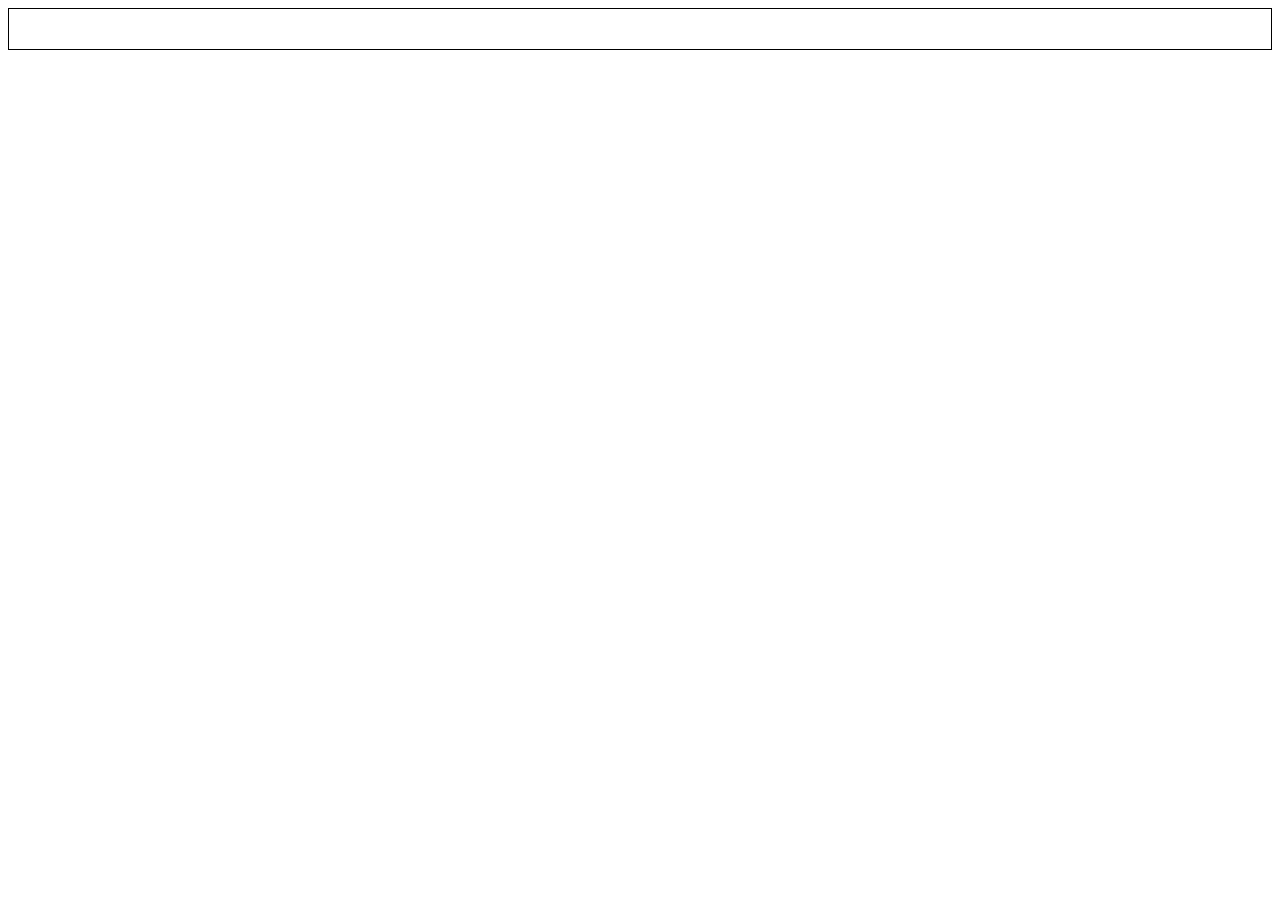
==== index.html @ 6d07af5f "salvando" ====
<!DOCTYPE html>
<html lang="en">
<head>
    <meta charset="UTF-8">
    <meta name="viewport" content="width=device-width, initial-scale=1.0">
    <title>CBF</title>
    <meta cherset="UTF-8">
<meta name= "viewport" content= "width=device-width, initial-scale=1.0">
<title>credenciamento CBF</title>
<link rel="shortcut icon" href="./assets/img/logo.png" type="image/x-icon">
<link rel="stylesheet" href="./assets/CSS/cabecalho.css">
</head>
<body>
    
<header>

</header>

<main>

</main>

<footer>

</footer>

</body>
</html>
---- assets/CSS/cabecalho.css ----
header {
    border: 1px solid black;
    min-height: 40px;
}
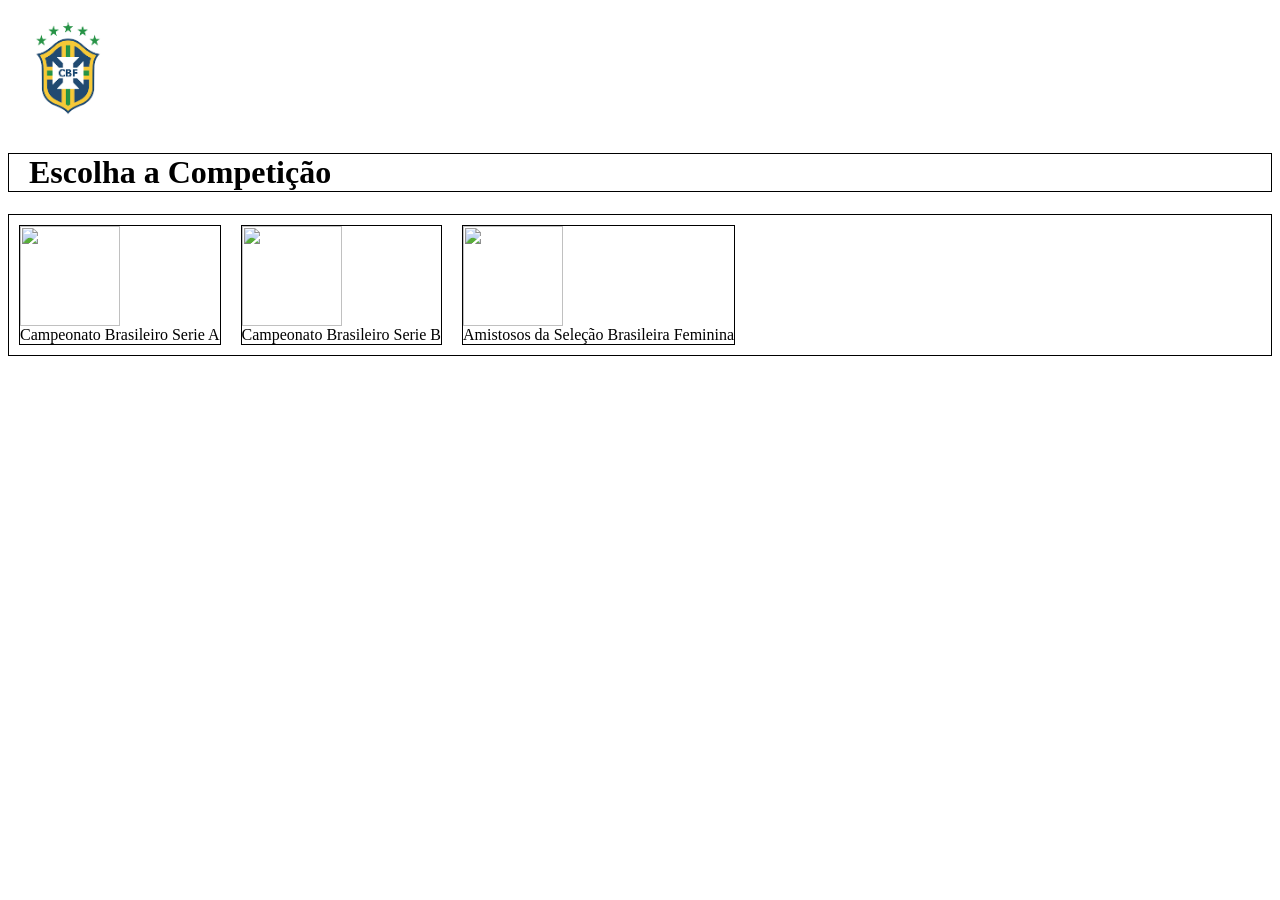
==== commit 48241525: "salvando atualizações" ====
--- a/index.html
+++ b/index.html
@@ -3,26 +3,38 @@
 <head>
     <meta charset="UTF-8">
     <meta name="viewport" content="width=device-width, initial-scale=1.0">
-    <title>CBF</title>
-    <meta cherset="UTF-8">
-<meta name= "viewport" content= "width=device-width, initial-scale=1.0">
-<title>credenciamento CBF</title>
-<link rel="shortcut icon" href="./assets/img/logo.png" type="image/x-icon">
-<link rel="stylesheet" href="./assets/CSS/cabecalho.css">
+    <title> Credenciamento | CBF</title>
+    
+    <!--Links CSS-->
+    <link rel="shortcut icon" href="./assets/img/logo.png" type="image/x-icon">
+    <link rel="stylesheet" href="./assets/css/cabecalho.css">
+    <link rel="stylesheet" href="./assets/css/index.css">
+    <!--Links CSS-->
+    
+
+
 </head>
 <body>
     
-<header>
+    <header>
+        <img src="./assets/img/logo.png" alt="">
+    </header>
 
-</header>
+    <main>
+       <h1 class="div-titulo">Escolha a Competição</h1>
 
-<main>
+       <div class="div_competicoes" id="div_competicoes">
+        
+       </div>
+    </main>
 
-</main>
+    <footer>
 
-<footer>
+    </footer>
 
-</footer>
+        <!--JS-->
+        <script src="./assets/js/index.js"></script>
+        <!--JS-->
 
 </body>
 </html>
--- a/assets/css/cabecalho.css
+++ b/assets/css/cabecalho.css
@@ -0,0 +1,9 @@
+header {
+  /*&  border: 1px solid black; */
+    min-height: 40px;
+    padding: 10px;
+}
+
+header img{
+    width: 100px;
+}
--- a/assets/css/index.css
+++ b/assets/css/index.css
@@ -0,0 +1,28 @@
+.div-titulo{
+    border: 1px solid black;
+    padding: 0px 20px 0px 20px; 
+}
+
+.div_competicoes{
+    border: 1px solid black;
+    min-height: 20px;
+    display: flex;
+}
+
+.div_competicoes .competicoes{
+    border: 1px solid black;
+    margin: 10px;
+    min-height: 50px;
+    min-width: 50px;
+}
+
+.competicao-imagem{
+    height: 100%;
+    width: 100%;
+}
+
+.div-imagem {
+    width: 100px;
+    height: 100px;
+}
+
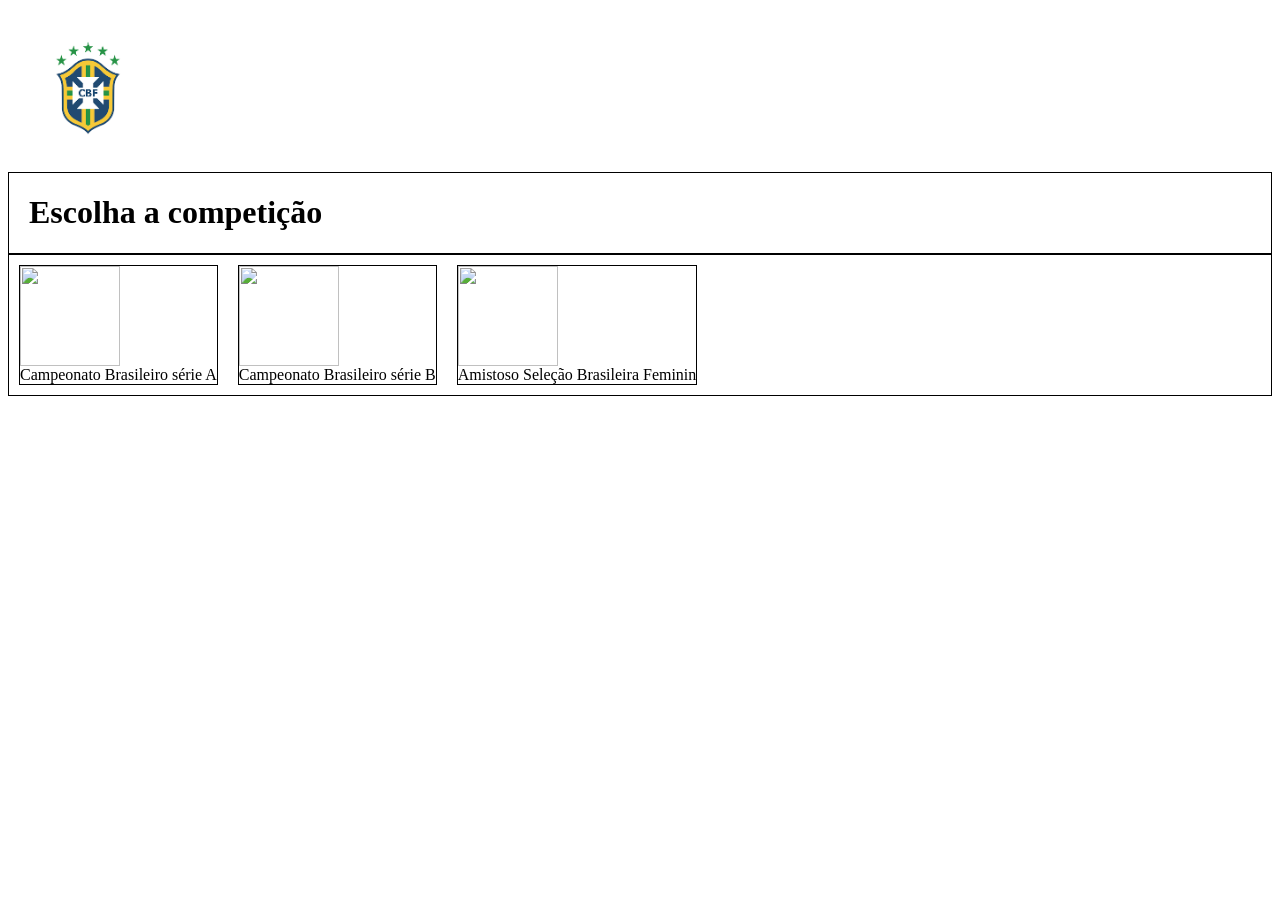
==== commit f668f333: "salvando atualizações" ====
--- a/index.html
+++ b/index.html
@@ -3,16 +3,10 @@
 <head>
     <meta charset="UTF-8">
     <meta name="viewport" content="width=device-width, initial-scale=1.0">
-    <title> Credenciamento | CBF</title>
-    
-    <!--Links CSS-->
+    <title>Credenciamento | CBF</title>
     <link rel="shortcut icon" href="./assets/img/logo.png" type="image/x-icon">
     <link rel="stylesheet" href="./assets/css/cabecalho.css">
     <link rel="stylesheet" href="./assets/css/index.css">
-    <!--Links CSS-->
-    
-
-
 </head>
 <body>
     
@@ -21,20 +15,21 @@
     </header>
 
     <main>
-       <h1 class="div-titulo">Escolha a Competição</h1>
+        <div class="div-titulo">
+            <h1>Escolha a competição</h1>
+        </div>
 
-       <div class="div_competicoes" id="div_competicoes">
-        
-       </div>
+        <div class="div-competicoes" id="div-competicoes">
+
+        </div>
+
     </main>
 
     <footer>
 
     </footer>
 
-        <!--JS-->
-        <script src="./assets/js/index.js"></script>
-        <!--JS-->
+    <script src="./assets/javascript/index.js"></script>
 
 </body>
 </html>
--- a/assets/css/cabecalho.css
+++ b/assets/css/cabecalho.css
@@ -1,9 +1,9 @@
 header {
-  /*&  border: 1px solid black; */
+    /* border: 1px solid black; */
     min-height: 40px;
-    padding: 10px;
+    padding: 30px;
 }
 
-header img{
+header img {
     width: 100px;
 }
--- a/assets/css/index.css
+++ b/assets/css/index.css
@@ -1,28 +1,28 @@
-.div-titulo{
+.div-titulo {
     border: 1px solid black;
-    padding: 0px 20px 0px 20px; 
+    padding: 0px 20px 0px 20px;
 }
 
-.div_competicoes{
+.div-competicoes {
     border: 1px solid black;
     min-height: 20px;
     display: flex;
 }
 
-.div_competicoes .competicoes{
+.div-competicoes .competicoes{
     border: 1px solid black;
     margin: 10px;
     min-height: 50px;
     min-width: 50px;
 }
 
-.competicao-imagem{
+
+.competicao-imagem {
+    width: 100%;
     height: 100%;
-    width: 100%;
 }
 
 .div-imagem {
     width: 100px;
     height: 100px;
-}
-
+}
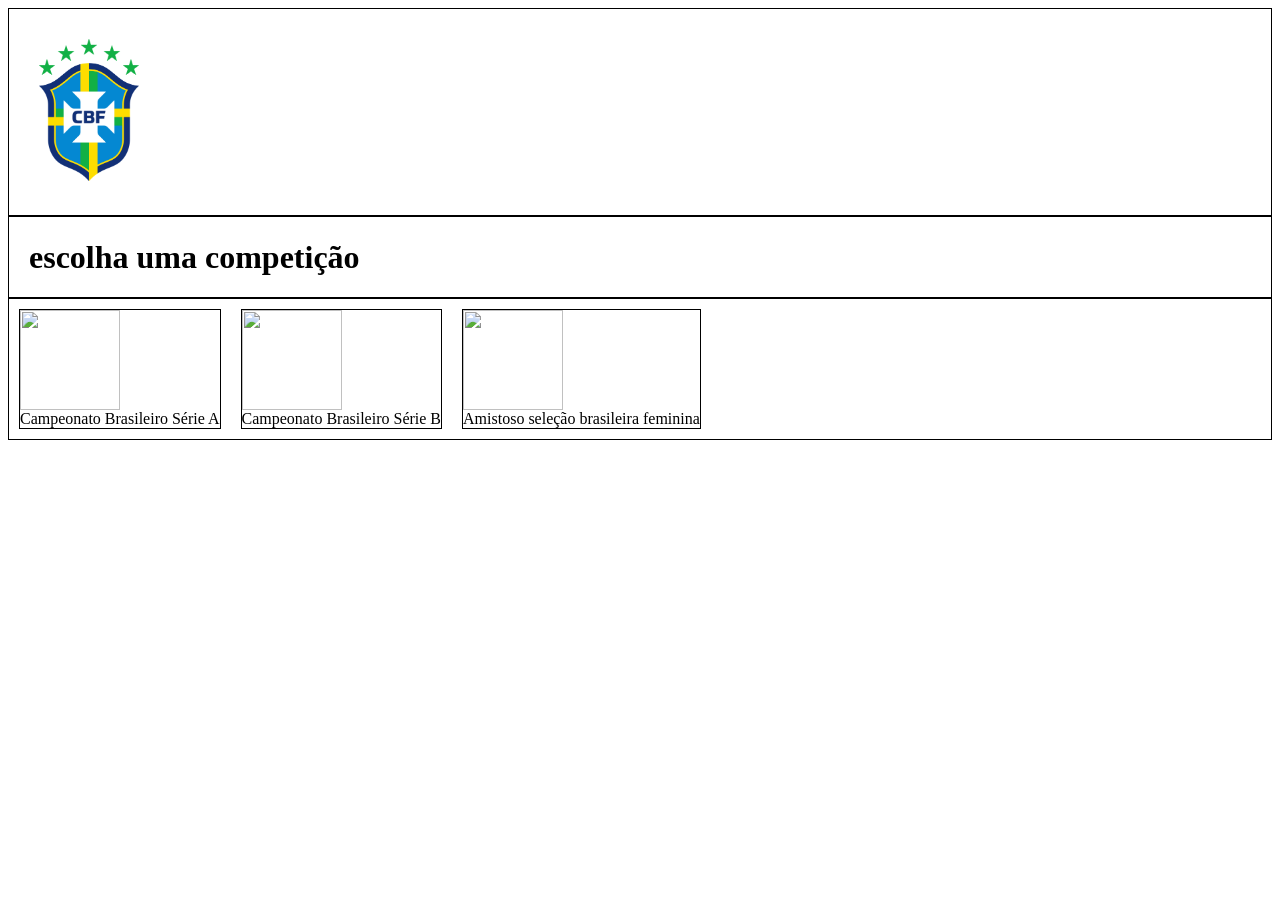
==== commit 5a277b32: "salvando atualizações" ====
--- a/index.html
+++ b/index.html
@@ -3,33 +3,33 @@
 <head>
     <meta charset="UTF-8">
     <meta name="viewport" content="width=device-width, initial-scale=1.0">
-    <title>Credenciamento | CBF</title>
-    <link rel="shortcut icon" href="./assets/img/logo.png" type="image/x-icon">
-    <link rel="stylesheet" href="./assets/css/cabecalho.css">
-    <link rel="stylesheet" href="./assets/css/index.css">
+    <title>CBF</title>
+    <meta cherset="UTF-8">
+<meta name= "viewport" content= "width=device-width, initial-scale=1.0">
+<title>credenciamento CBF</title>
+<link rel="shortcut icon" href="./assets/img/log.png" type="image/x-icon">
+<link rel="stylesheet" href="./assets/CSS/cabecalho.css">
+<link rel="stylesheet" href="./assets/CSS/index.css">
 </head>
 <body>
     
-    <header>
-        <img src="./assets/img/logo.png" alt="">
-    </header>
+<header>
+    <img src="./assets/img/log.png" alt="">
+</header>
 
-    <main>
-        <div class="div-titulo">
-            <h1>Escolha a competição</h1>
-        </div>
+<main>
+<div class="div-titulo">
+    <h1>escolha uma competição</h1>
+</div>
 
-        <div class="div-competicoes" id="div-competicoes">
+<div class="div-competicoes" id="div-competicoes"></div>
+</main>
 
-        </div>
+<footer>
 
-    </main>
+</footer>
 
-    <footer>
-
-    </footer>
-
-    <script src="./assets/javascript/index.js"></script>
+<script src="./assets/javascript/index.js"> </script>
 
 </body>
 </html>
--- a/assets/CSS/cabecalho.css
+++ b/assets/CSS/cabecalho.css
@@ -0,0 +1,9 @@
+header {
+    border: 1px solid black;
+    min-height: 40px;
+    padding: 30px;
+}
+
+header img{
+    width: 100px;
+}
--- a/assets/CSS/index.css
+++ b/assets/CSS/index.css
@@ -0,0 +1,29 @@
+.div-titulo{
+    border: 1px solid black;
+    padding: 0px 20px 0px 20px;
+
+}
+
+.div-competicoes{
+    border: 1px solid black;
+    min-height: 20px;
+    display: flex;
+}
+
+.div-competicoes .competicoes{
+    border: 1px solid black;
+    margin: 10px;
+    min-height: 50px;
+    min-width: 50px;
+
+}
+
+.competicao-imagem{
+    width: 100%;
+    height: 100%;
+}
+
+.div-imagem{
+    width: 100px;
+    height: 100px;  
+}
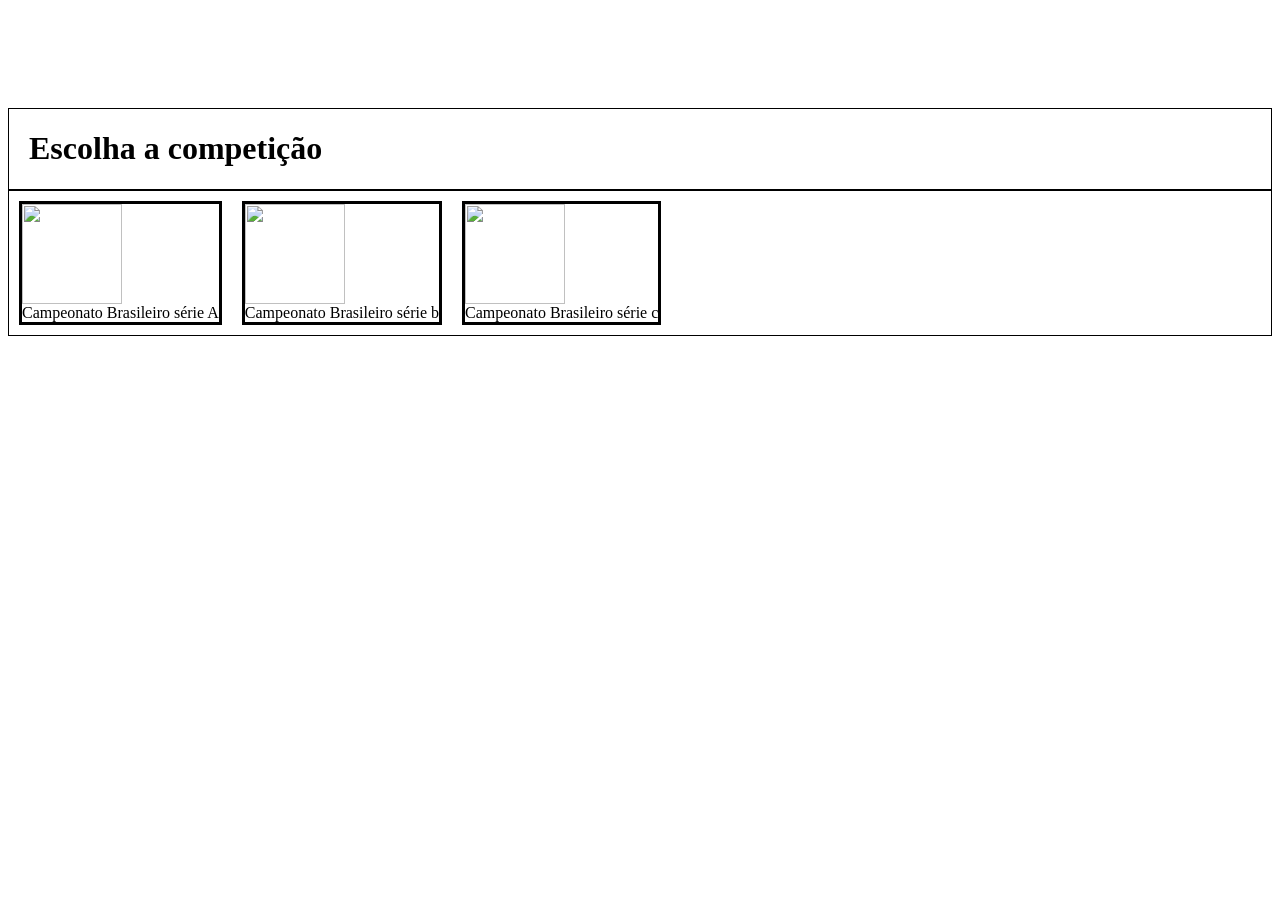
==== commit d1c62bd5: "salvando atualizações" ====
--- a/index.html
+++ b/index.html
@@ -3,33 +3,40 @@
 <head>
     <meta charset="UTF-8">
     <meta name="viewport" content="width=device-width, initial-scale=1.0">
-    <title>CBF</title>
-    <meta cherset="UTF-8">
-<meta name= "viewport" content= "width=device-width, initial-scale=1.0">
-<title>credenciamento CBF</title>
-<link rel="shortcut icon" href="./assets/img/log.png" type="image/x-icon">
-<link rel="stylesheet" href="./assets/CSS/cabecalho.css">
-<link rel="stylesheet" href="./assets/CSS/index.css">
+    <title>Credenciamento | CBF</title>
+    <link rel="shortcut icon" href="./assets/img/logo.png" type="image/x-icon">
+    <link rel="stylesheet" href="./assets/css/cabecalho.css">
+    <link rel="stylesheet" href="./assets/css/index.css">
 </head>
 <body>
+
+    <header>
+        <img src="./assets/img/logo.png" alt="">
+       
+        
+
+    </header>
+
+
+    <main>
+        <div class="div-titulo">
+             <h1>Escolha a competição</h1>
+        </div>
+
+        <div class="div-competicoes" id="div_competicoes">
+
+        </div>
+
+       
+
+    </main>
+
+
+    <footer>
+
+    </footer>
+
+    <script src="./assets/javascript/index.js"></script>
     
-<header>
-    <img src="./assets/img/log.png" alt="">
-</header>
-
-<main>
-<div class="div-titulo">
-    <h1>escolha uma competição</h1>
-</div>
-
-<div class="div-competicoes" id="div-competicoes"></div>
-</main>
-
-<footer>
-
-</footer>
-
-<script src="./assets/javascript/index.js"> </script>
-
 </body>
 </html>
--- a/assets/css/cabecalho.css
+++ b/assets/css/cabecalho.css
@@ -0,0 +1,10 @@
+header {
+    /* border: 1px solid black; */
+    min-height: 40px;
+    padding: 30px;
+}
+
+
+header img {
+    width: 100px;
+}
--- a/assets/css/index.css
+++ b/assets/css/index.css
@@ -0,0 +1,32 @@
+.div-titulo{
+    padding: 0px 20px 0px 20px;
+    border: 1px solid black;
+}
+
+.div-competicoes{
+    border: 1px solid black;
+    min-height:  20px;
+    display: flex;
+    
+}
+
+.div-competicoes .competicoes{
+    border: 1px;
+    margin: 10px;
+    min-height: 50px;
+    min-width: 50px;
+    border: solid black;
+    
+}
+
+
+.competicao-imagem{
+    width: 100%;
+    height: 100%;
+}
+
+.div-imagem{
+    width: 100px;
+    height: 100px;
+}
+
